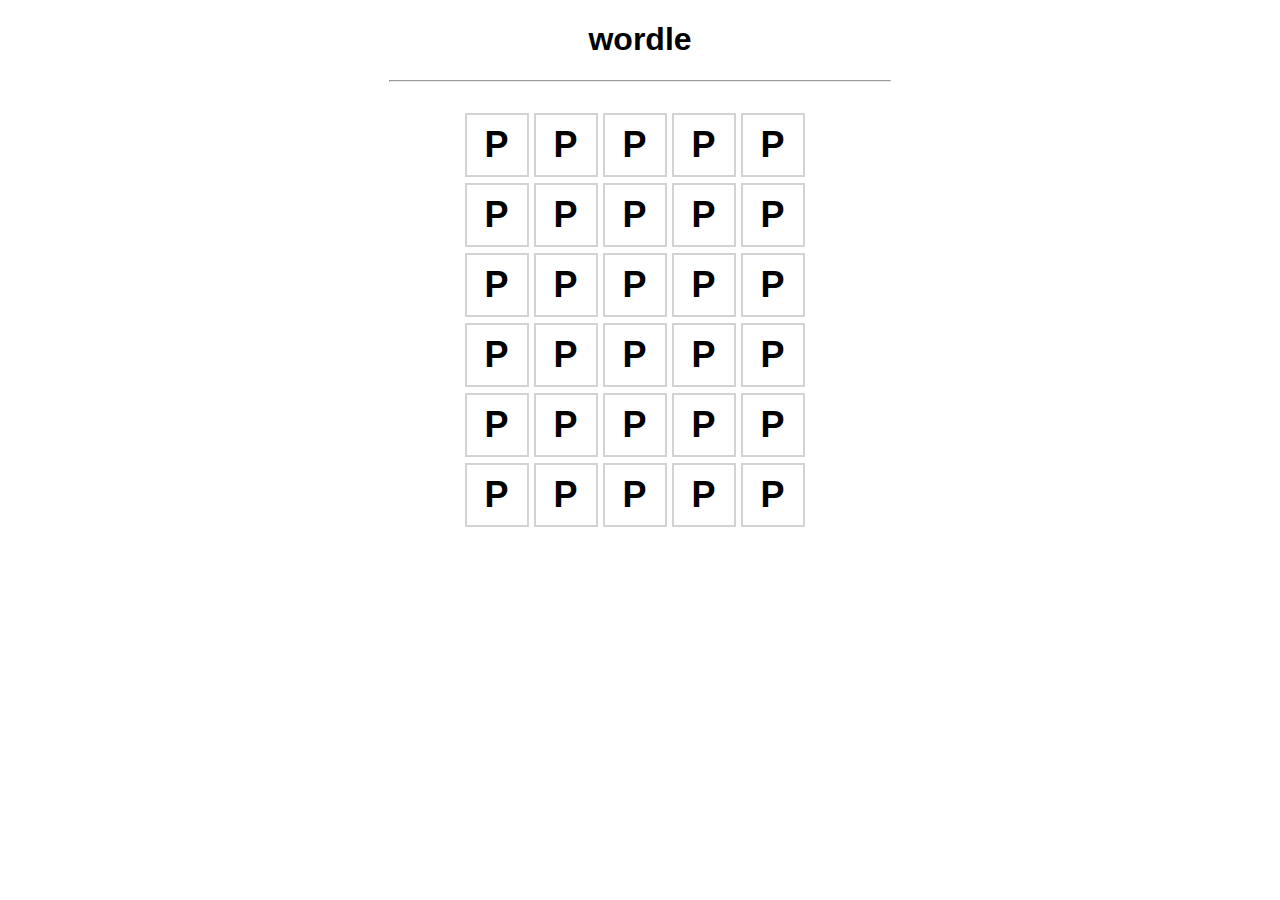
==== wordle.html @ 23d43c9b "inital upload" ====
<!DOCTYPE html>
<html lang="en">
<head>
    <meta charset="UTF-8">
    <meta name="viewport" content="width=device-width, initial-scale=1.0">
    <title>Wordle</title>
    <link rel="stylesheet" href="css/wordle.css">
</head>
<body>
    <h1>wordle</h1>
    <hr>
    <br>
    <div id="board">
    </div>

    <br>
    <h1 id="answer"></h1>
    <script src="js/wordle.js"></script>
</body>
</html>
---- css/wordle.css ----
body {
    font-family:Arial,Helvetica,Sans-serif;
    text-align: center;
}

hr{
    width:500px
}

title{
font-size: 36px;
font-weight: bold;
letter-spacing: 2px;
}

#board{
    width: 356px;
    height: 420px;
    margin: 0 auto;
    margin-top: 3px;
    display: flex;
    flex-wrap: wrap;
}

.tile{
    /*box*/
    border: 2px solid lightgray;
    width: 60px;
    height: 60px;
    margin: 2.5px;

    /*text*/
    color: black;
    font-size: 36px;
    font-weight: bold;
    display: flex;
    justify-content: center;
    align-items: center;
}

.correct{
    background-color: #6AAA45;
    color: white;
    border-color: white;
}

.present{
        background-color: #C9B458;
        color: white;
        border-color: white;
}

.absent{
        background-color: #787C7E;
        color: white;
        border-color: white;
}
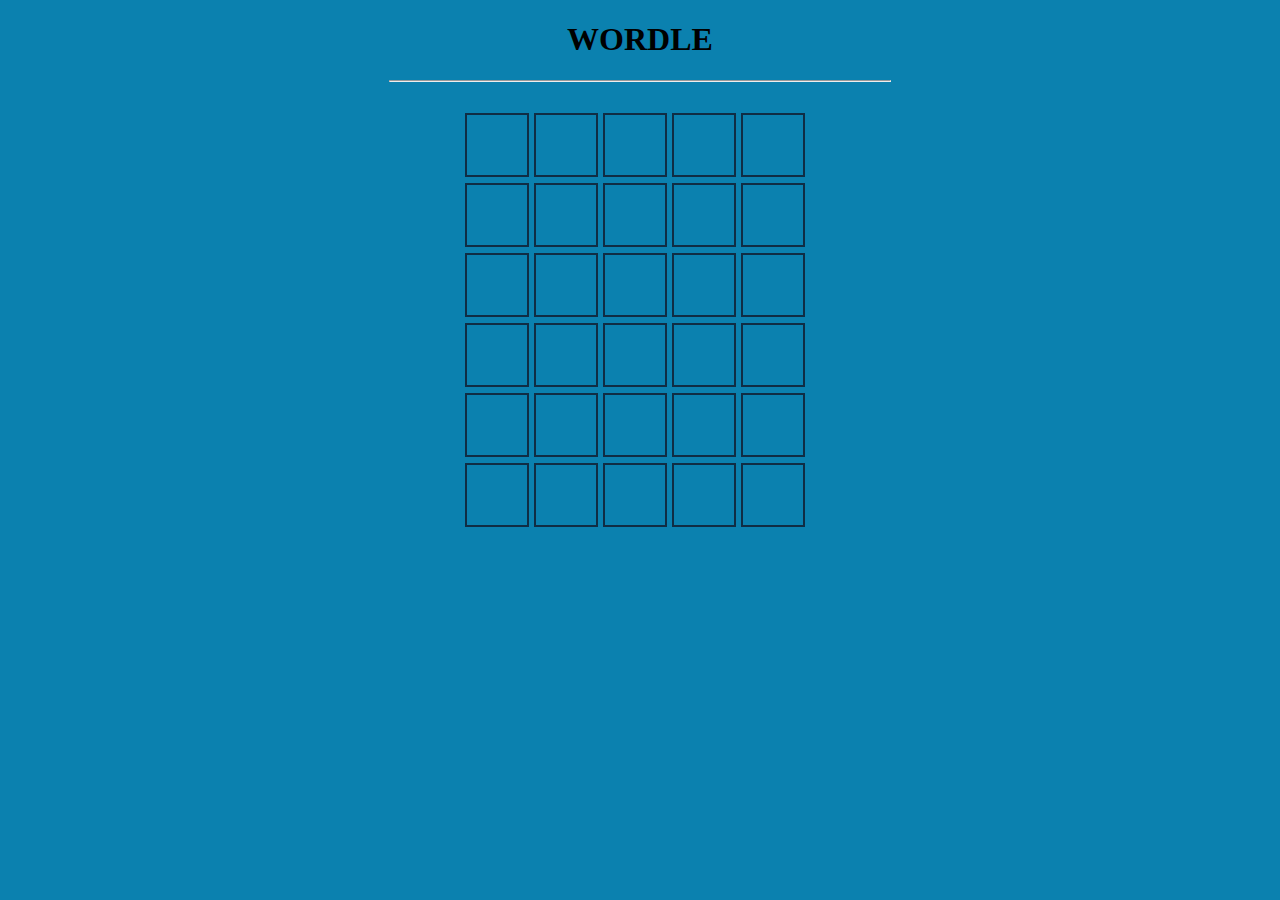
==== commit a71e3c65: "upload" ====
--- a/wordle.html
+++ b/wordle.html
@@ -7,7 +7,7 @@
     <link rel="stylesheet" href="css/wordle.css">
 </head>
 <body>
-    <h1>wordle</h1>
+    <h1 class="tt">WORDLE</h1>
     <hr>
     <br>
     <div id="board">
--- a/css/wordle.css
+++ b/css/wordle.css
@@ -1,6 +1,7 @@
 body {
     font-family:Arial,Helvetica,Sans-serif;
     text-align: center;
+    background-color: rgb(11, 129, 175);
 }
 
 hr{
@@ -11,6 +12,14 @@
 font-size: 36px;
 font-weight: bold;
 letter-spacing: 2px;
+
+}
+
+.tt{
+    font-family: "Playwrite CU", cursive;
+font-optical-sizing: auto;
+font-weight: <weight>;
+font-style: normal;
 }
 
 #board{
@@ -24,7 +33,7 @@
 
 .tile{
     /*box*/
-    border: 2px solid lightgray;
+    border: 2px solid rgb(16, 45, 68);
     width: 60px;
     height: 60px;
     margin: 2.5px;
@@ -39,7 +48,7 @@
 }
 
 .correct{
-    background-color: #6AAA45;
+    background-color: #65d822;
     color: white;
     border-color: white;
 }
